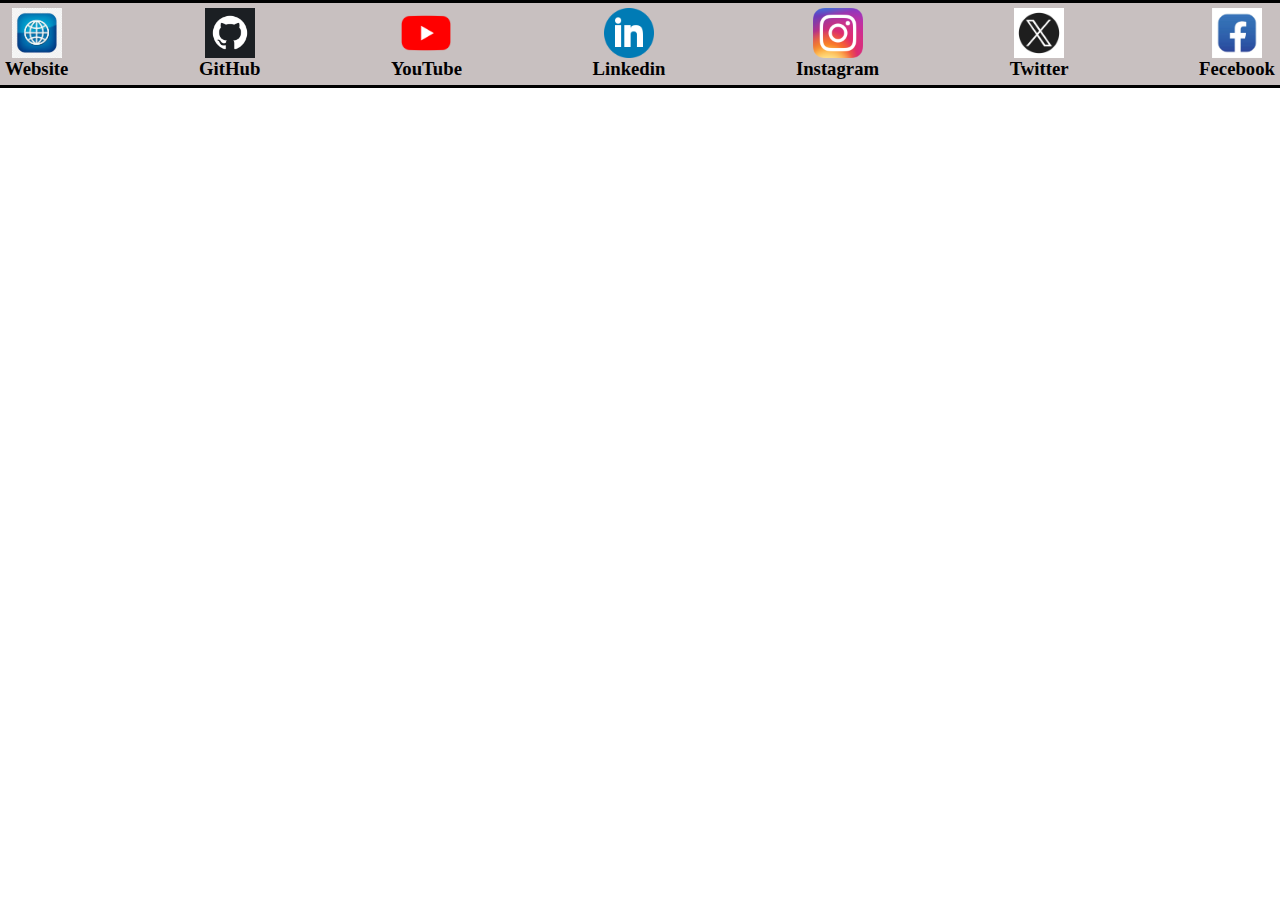
==== index.html @ f54a7161 "Imported File from old repository" ====
<html lang="en">
<head>
    <meta charset="UTF-8"></meta>
    <meta content="IE=edge" http-equiv="X-UA-Compatible"></meta>
    <meta content="width=device-width, initial-scale=1.0" name="viewport"></meta>
<!-- This is a main title of the Page -->
    <title>Social Media Links</title>
    <link rel="shortcut icon" href="./Assets/favicon logo.webp" type="image/x-icon">

<!--this is a external css link in this page -->
    <link rel="stylesheet" href="./style.css/style.css">


    <!-- This is font style from exported on google fonts -->
    <link href="https://fonts.googleapis.com" rel="preconnect"></link>
<link crossorigin="" href="https://fonts.gstatic.com" rel="preconnect"></link>
<link href="https://fonts.googleapis.com/css2?family=Halant:wght@300&amp;display=swap" rel="stylesheet"></link>

</head>

<body>
    <header>
        <nav class="nav1">

            <div><a href="https://www.sagarsuri.in"><img alt="Website" height="50" src="./Assets/website logo.jpg" width="50" /><h3>Website</h3></a></div>

            <div><a href="https://github.com/SAGRSURI" target="_blank"><img alt="GitHub" height="50" src="./Assets/Gihub logo.webp" width="50" /><h3>GitHub</h3>
            </a></div>

            <div><a href="https://youtube.com/@SagarSuriOfficial" target="_blank"> <img alt="Youtube" height="50" src="./Assets/youtube logo.png" width="50" /><h3>YouTube</h3></a></div>

            <div><a href="https://www.linkedin.com/in/sagarsuriofficial/" target="_blank"><img alt="Linkedin" height="50" src="./Assets/Linkedin logo.png" width="50" /><h3>Linkedin</h3></a></div>

            <div><a href="https://www.instagram.com/sagarsuri.in" target="_blank"><img alt="Instagram" height="50" src="./Assets/Instagram logo.webp" width="50" /><h3>Instagram</h3></a></div>

            <div><a href="https://twitter.com/sagarsuri_In" target="_blank"><img alt="Twitter" height="50" src="./Assets/x logo.jpg" width="50" /><h3>Twitter</h3></a></div>

            <div><a href="https://www.facebook.com/sagarsuri.in" target="_blank"><img alt="Fecebook" height="50" src="./Assets/fecebook.jpg" width="50" /><h3>Fecebook</h3></a></div>

            
    

        </nav>

    </header>

    <main>
        <section>

        </section>

        <section>

        </section>

    </main>

    <footer>
     <!-- Copyright &copy; PREMIUM GYAN 2023 -->
    </footer>
    
</body>
</html>
---- style.css/style.css ----
*{
    margin: 0;
    padding: 0;
}
body{
   /* margin-top: 10px;
    padding: 20px; */
   /* border: 2px solid rgb(9, 9, 28); */
    background-color: #ffffff;
    font-family: 'Halant', serif;
    color: #ffffff;
}
footer{
    background-color: rgb(28, 12, 12);
    text-align: center;
    font-size: 20px;
}
.nav1{
    display: flex;
    align-items: center;
    justify-content: space-between;
    border-top: 3px solid #000000;
    border-bottom: 3px solid #000000;
    padding: 5px;
    text-align: center;
    background-color: #c8c0c0;
}
 a{
    text-decoration: none;
    color: #010001;
    font-family: 'Times New Roman', Times, serif;
}
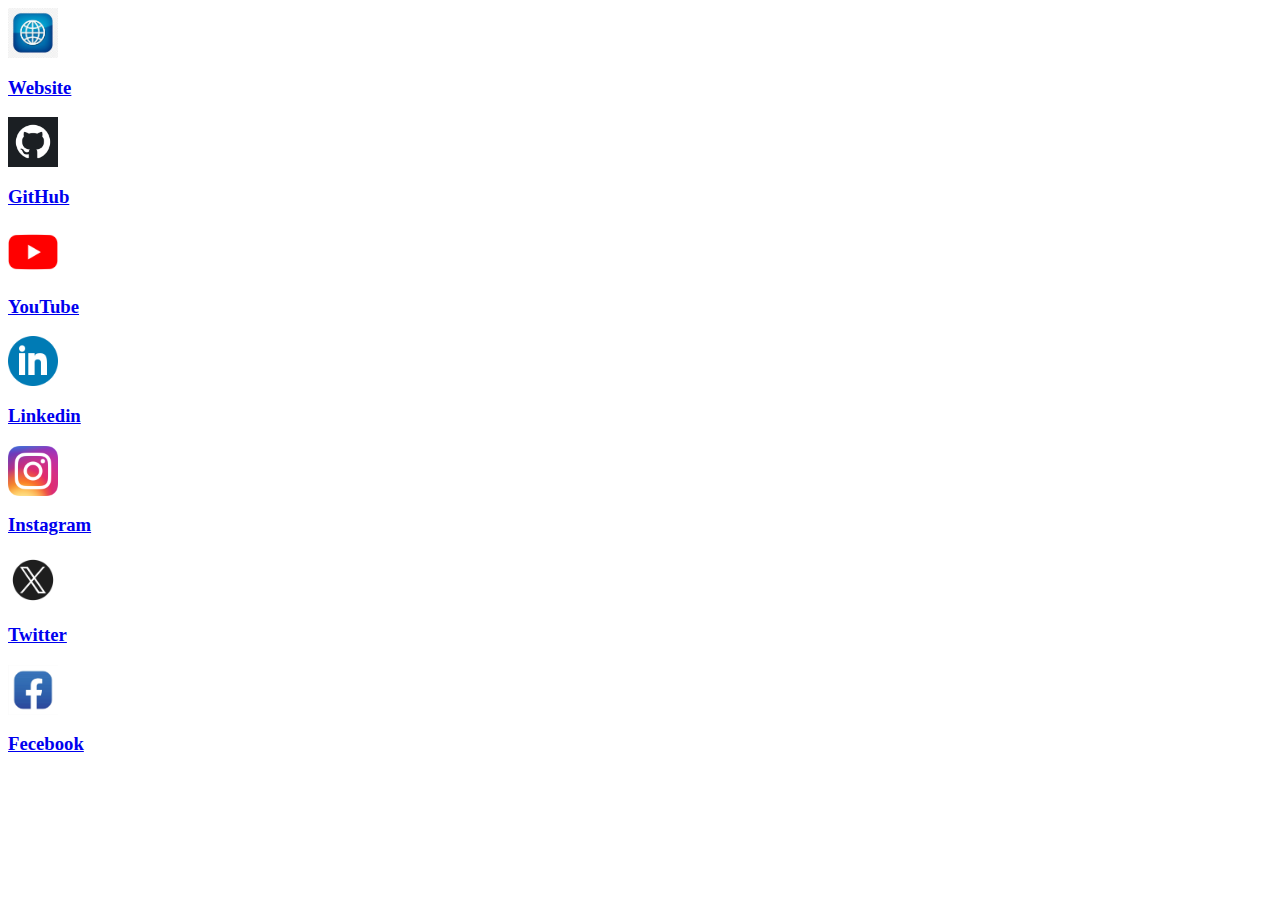
==== commit 4292cf5d: "the changes restore" ====
--- a/index.html
+++ b/index.html
@@ -8,7 +8,7 @@
     <link rel="shortcut icon" href="./Assets/favicon logo.webp" type="image/x-icon">
 
 <!--this is a external css link in this page -->
-    <link rel="stylesheet" href="./style.css/style.css">
+    <link rel="stylesheet" href="./style.css">
 
 
     <!-- This is font style from exported on google fonts -->
@@ -19,10 +19,10 @@
 </head>
 
 <body>
-    <header>
-        <nav class="nav1">
 
-            <div><a href="https://www.sagarsuri.in"><img alt="Website" height="50" src="./Assets/website logo.jpg" width="50" /><h3>Website</h3></a></div>
+
+    <main class="nav1">
+        <div><a href="https://www.sagarsuri.in"><img alt="Website" height="50" src="./Assets/website logo.jpg" width="50" /><h3>Website</h3></a></div>
 
             <div><a href="https://github.com/SAGRSURI" target="_blank"><img alt="GitHub" height="50" src="./Assets/Gihub logo.webp" width="50" /><h3>GitHub</h3>
             </a></div>
@@ -40,19 +40,6 @@
             
     
 
-        </nav>
-
-    </header>
-
-    <main>
-        <section>
-
-        </section>
-
-        <section>
-
-        </section>
-
     </main>
 
     <footer>
